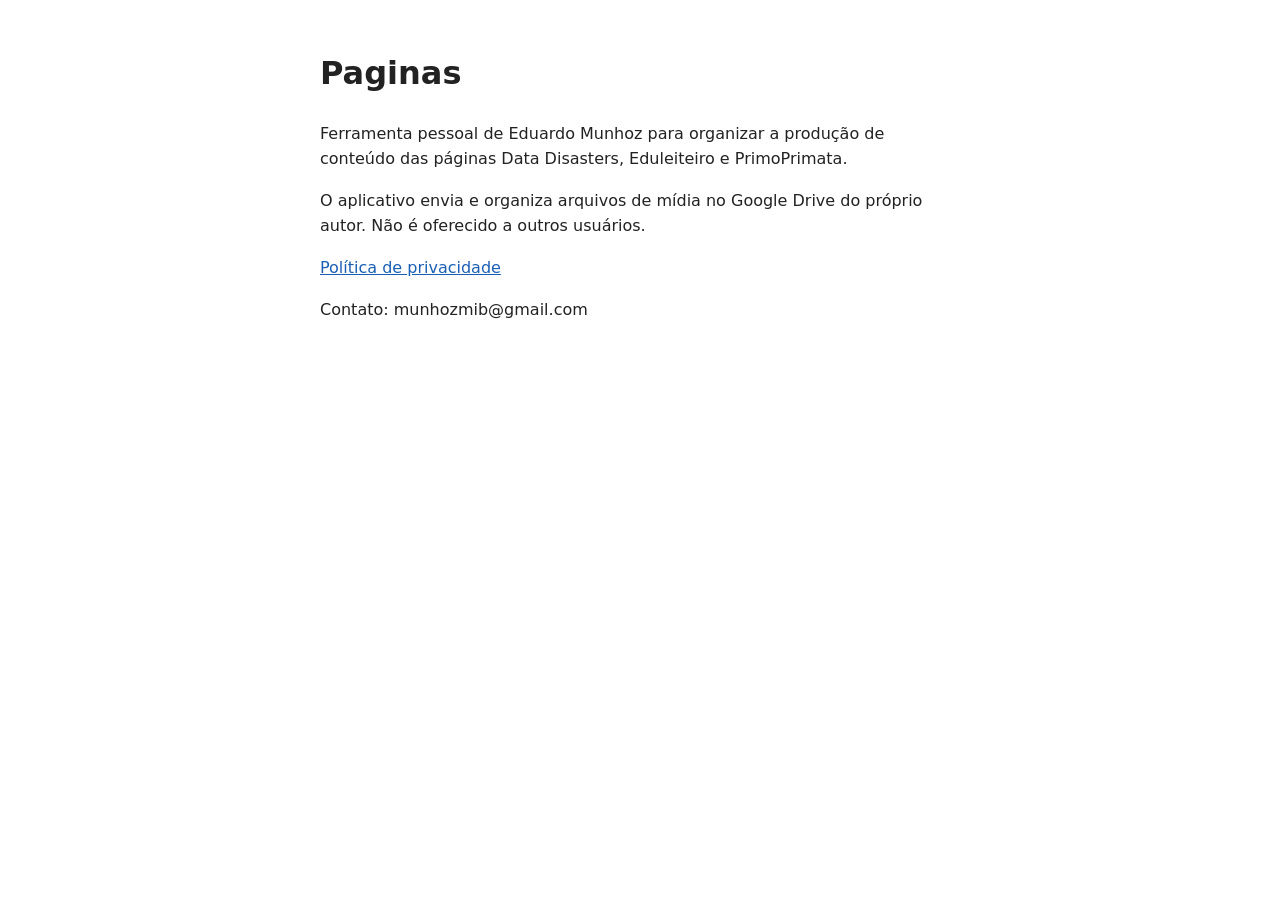
==== paginas/index.html @ e88259fb "Páginas do app Paginas: início e privacidade Co-Authored-By: Claude Opus 5.5 <noreply@anthropic.com>" ====
<!doctype html>
<html lang="pt-BR">
<head>
<meta charset="utf-8">
<meta name="viewport" content="width=device-width, initial-scale=1">
<title>Paginas</title>
<style>body{font-family:system-ui,sans-serif;max-width:640px;margin:48px auto;padding:0 16px;line-height:1.6;color:#222;background:#fff}a{color:#1a5fb4}</style>
</head>
<body>
<h1>Paginas</h1>
<p>Ferramenta pessoal de Eduardo Munhoz para organizar a produção de conteúdo das páginas Data Disasters, Eduleiteiro e PrimoPrimata.</p>
<p>O aplicativo envia e organiza arquivos de mídia no Google Drive do próprio autor. Não é oferecido a outros usuários.</p>
<p><a href="privacidade.html">Política de privacidade</a></p>
<p>Contato: munhozmib@gmail.com</p>
</body>
</html>
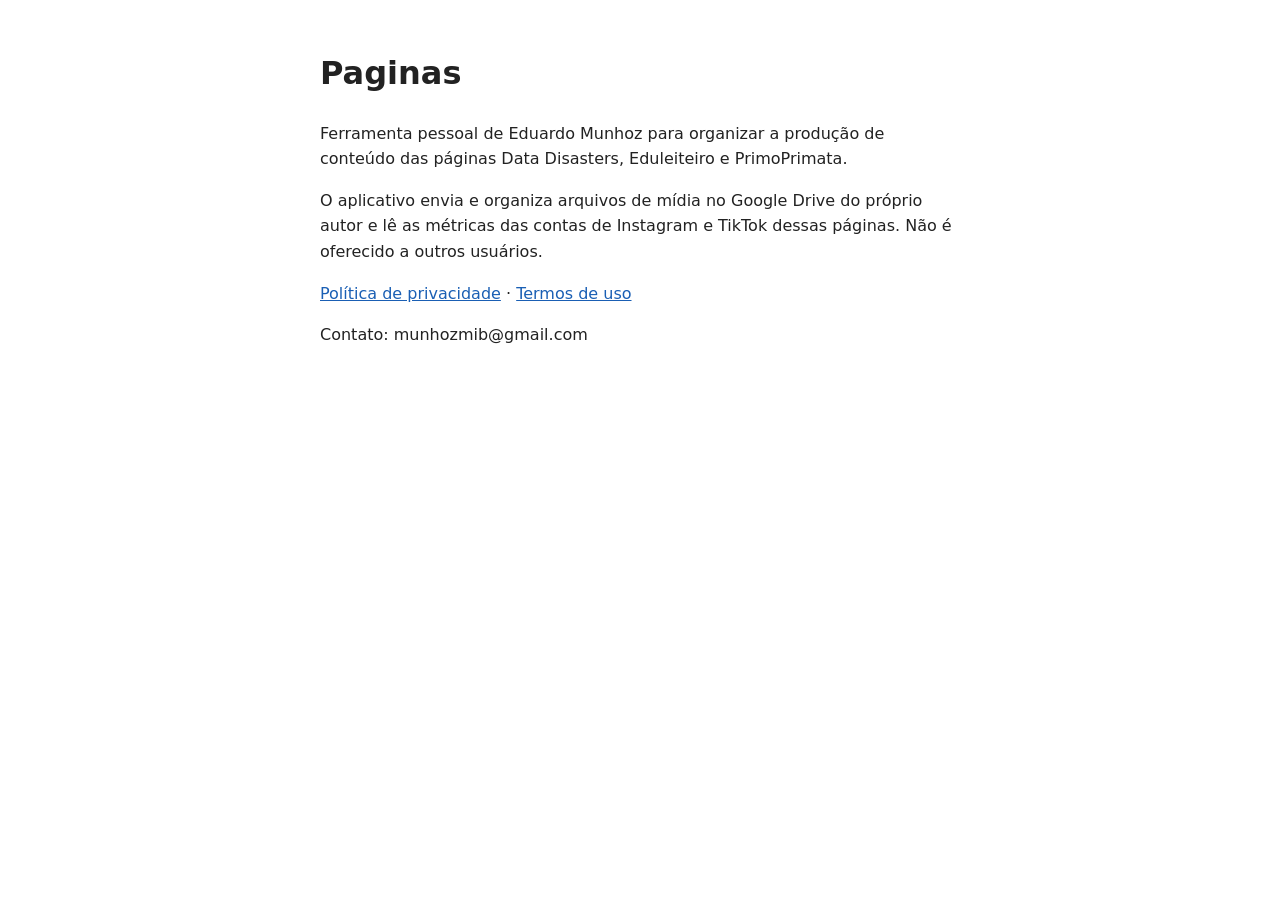
==== commit fc8d4ba8: "Termos de uso e privacidade cobrindo a leitura de métricas do Instagram e TikTok Co-Authored-By: Cla" ====
--- a/paginas/index.html
+++ b/paginas/index.html
@@ -9,8 +9,8 @@
 <body>
 <h1>Paginas</h1>
 <p>Ferramenta pessoal de Eduardo Munhoz para organizar a produção de conteúdo das páginas Data Disasters, Eduleiteiro e PrimoPrimata.</p>
-<p>O aplicativo envia e organiza arquivos de mídia no Google Drive do próprio autor. Não é oferecido a outros usuários.</p>
-<p><a href="privacidade.html">Política de privacidade</a></p>
+<p>O aplicativo envia e organiza arquivos de mídia no Google Drive do próprio autor e lê as métricas das contas de Instagram e TikTok dessas páginas. Não é oferecido a outros usuários.</p>
+<p><a href="privacidade.html">Política de privacidade</a> · <a href="termos.html">Termos de uso</a></p>
 <p>Contato: munhozmib@gmail.com</p>
 </body>
 </html>
